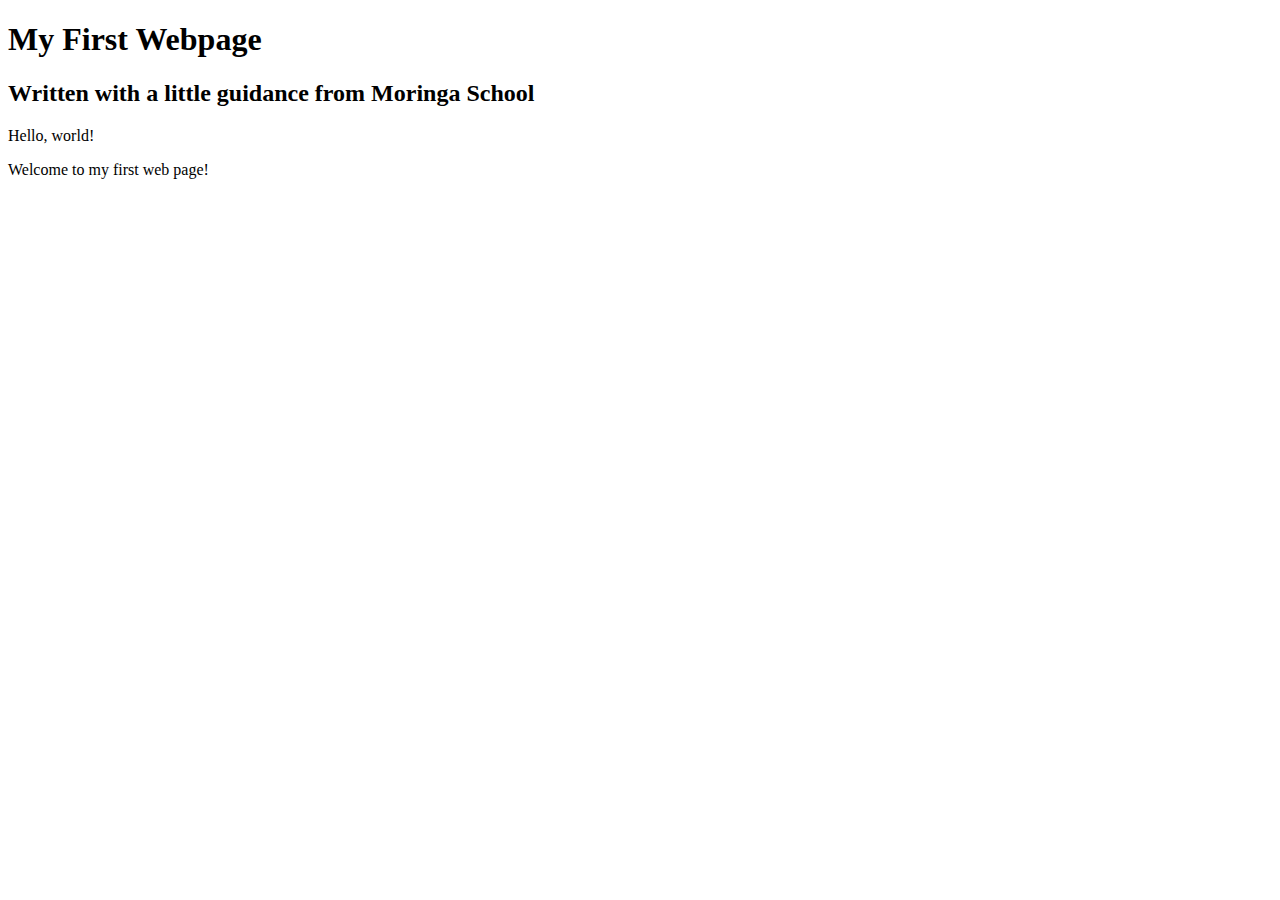
==== my-first-webpage.html @ 7fb21af8 "add heading in webpage" ====
<!DOCTYPE html>
<html>
<head>
  <title>My first web page</title>
</head>
  <body>
    <h1>My First Webpage</h1>
    <h2>Written with a little guidance from Moringa School</h2>
    <p>Hello, world!</p>
    <p>Welcome to my first web page!</p>
  </body>
</html>
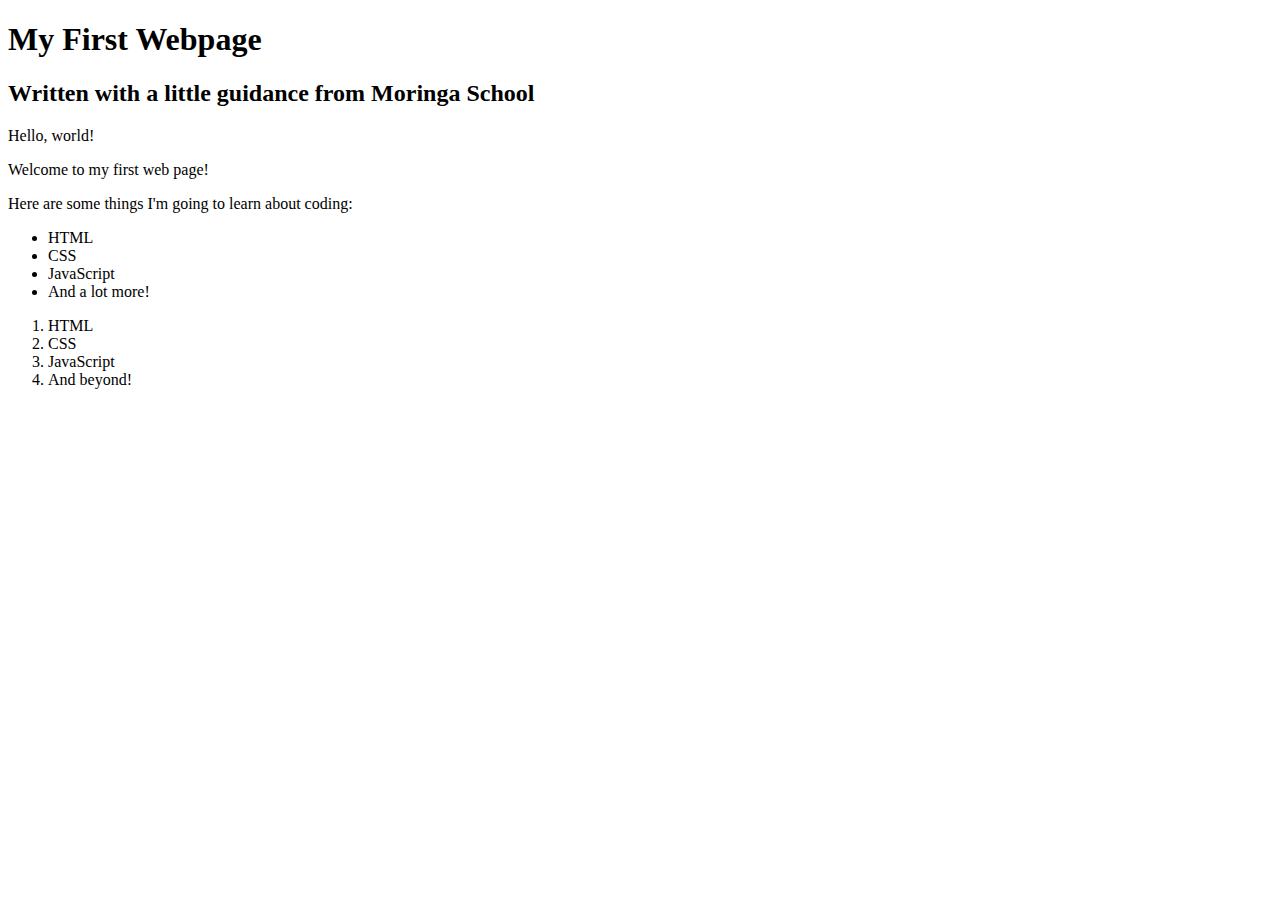
==== commit 736f2ad2: "add list element" ====
--- a/my-first-webpage.html
+++ b/my-first-webpage.html
@@ -8,5 +8,18 @@
     <h2>Written with a little guidance from Moringa School</h2>
     <p>Hello, world!</p>
     <p>Welcome to my first web page!</p>
+    <p>Here are some things I'm going to learn about coding:</p>
+   <ul>
+     <li>HTML</li>
+     <li>CSS</li>
+     <li>JavaScript</li>
+     <li>And a lot more!</li>
+   </ul>
+   <ol>
+  <li>HTML</li>
+  <li>CSS</li>
+  <li>JavaScript</li>
+  <li>And beyond!</li>
+</ol>
   </body>
 </html>
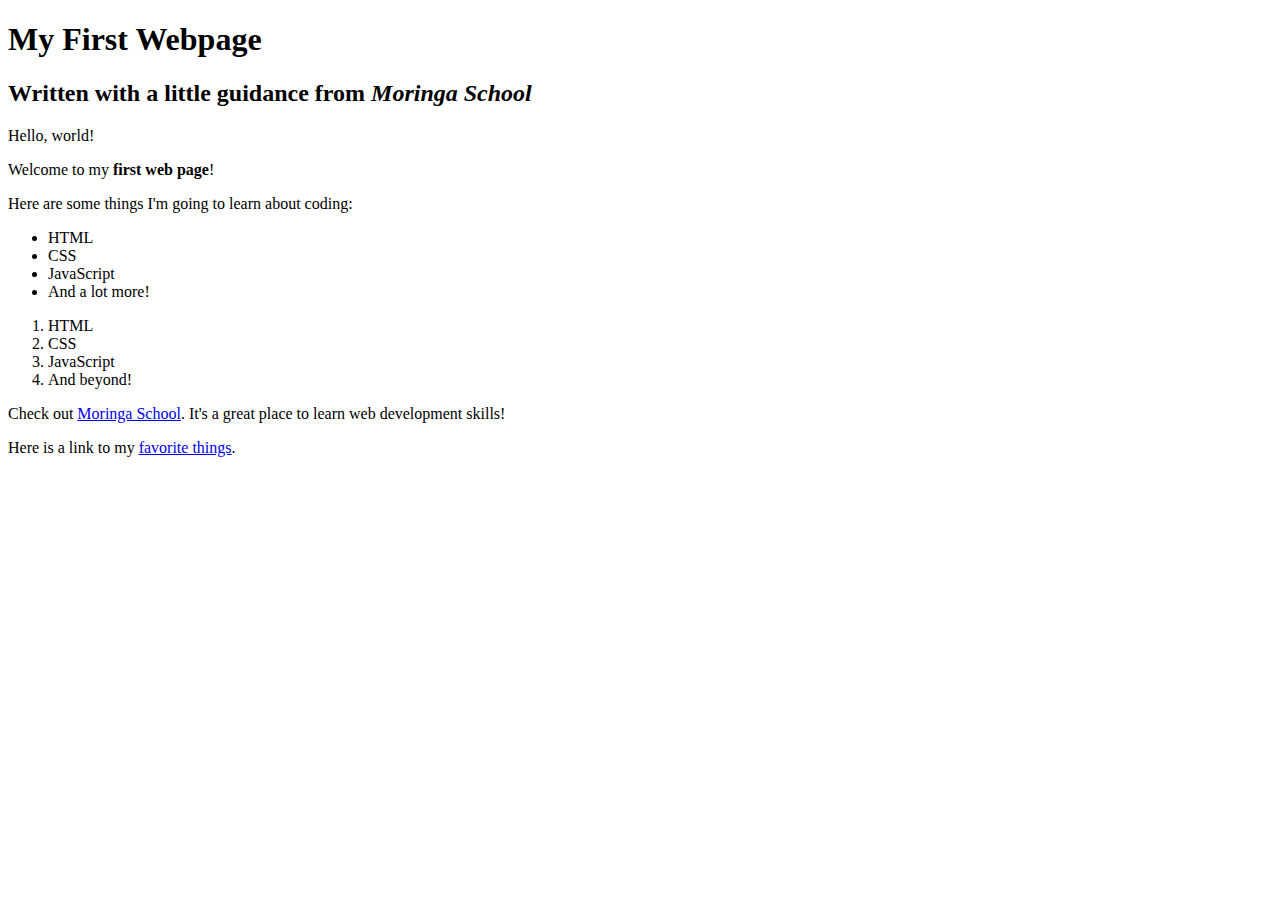
==== commit 02d30bce: "add links as inline element" ====
--- a/my-first-webpage.html
+++ b/my-first-webpage.html
@@ -5,9 +5,9 @@
 </head>
   <body>
     <h1>My First Webpage</h1>
-    <h2>Written with a little guidance from Moringa School</h2>
+    <h2>Written with a little guidance from <em>Moringa School</em></h2>
     <p>Hello, world!</p>
-    <p>Welcome to my first web page!</p>
+    <p>Welcome to my <strong>first web page</strong>!</p>
     <p>Here are some things I'm going to learn about coding:</p>
    <ul>
      <li>HTML</li>
@@ -21,5 +21,7 @@
   <li>JavaScript</li>
   <li>And beyond!</li>
 </ol>
+<p>Check out <a href="http://moringaschool.com/">Moringa School</a>. It's a great place to learn web development skills!</p>
+<p>Here is a link to my <a href="myfavorite.html">favorite things</a>.</p>
   </body>
 </html>
